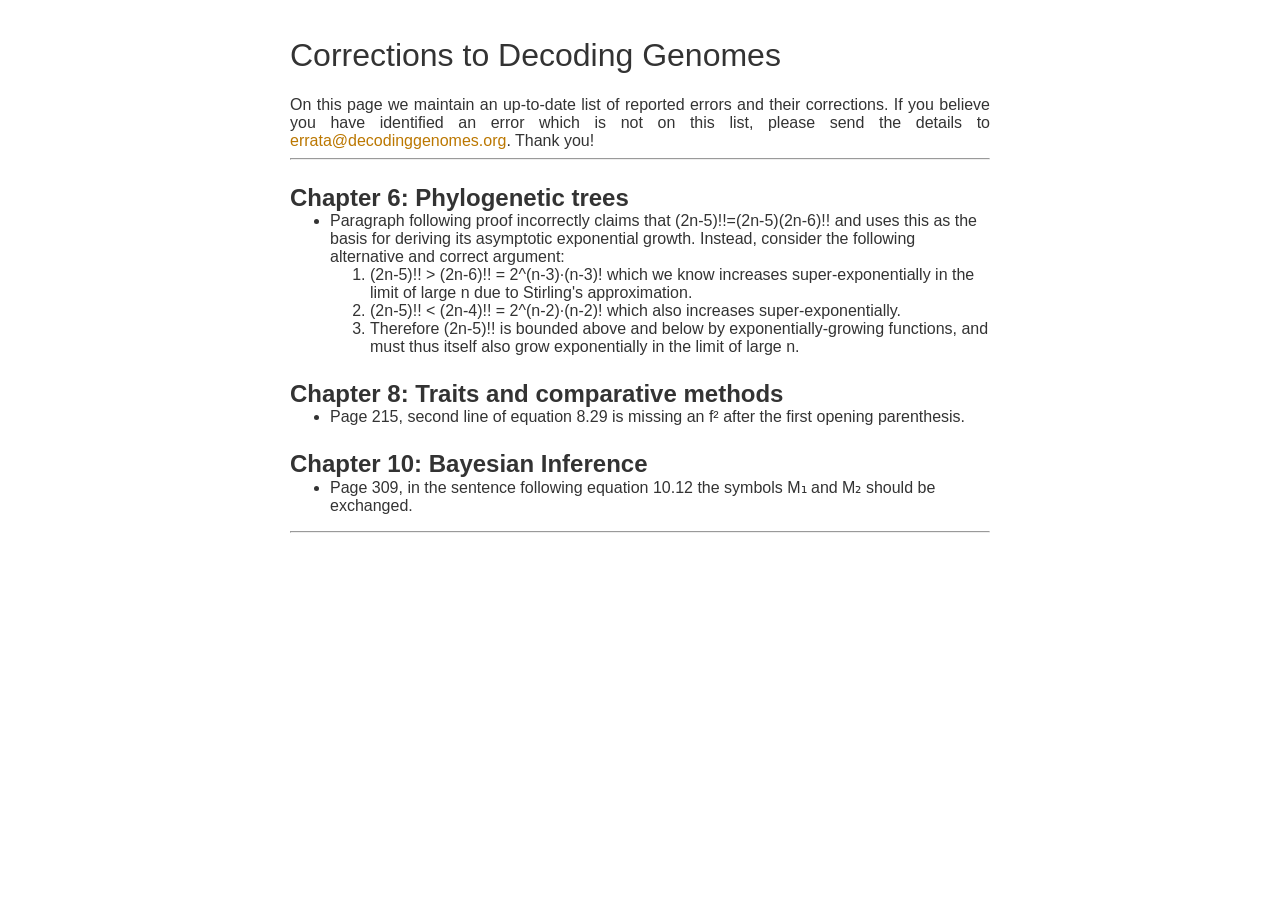
==== corrections.html @ 3d1a6eaf "Added errata." ====
<!DOCTYPE html>
<html>

  <head>
    <title>Corrections to Decoding Genomes: From Sequences to Phylodynamics</title>
    <meta charset="UTF-8">
    <meta name="viewport" content="with=device-width, initial-scale=1.0">
    <link rel="stylesheet" type="text/css" href="style.css">
  </head>

  <body>
    <h1>Corrections to Decoding Genomes</h1>

    <p>On this page we maintain an up-to-date list of reported errors and
    their corrections.  If you believe you have identified an error
    which is not on this list, please send the details
    to <a href="mailto:errata@decodinggenomes.org">errata@decodinggenomes.org</a>.
    Thank you!</p>

    <hr>

    <h2>Chapter 6: Phylogenetic trees</h2>
    <ul>
      <li>Paragraph following proof incorrectly claims that (2n-5)!!=(2n-5)(2n-6)!! and uses this as the basis for deriving its asymptotic exponential growth. Instead, consider the following alternative and correct argument:
        <ol><li>(2n-5)!! &gt; (2n-6)!! = 2^(n-3)·(n-3)! which we know increases super-exponentially in the limit of large n due to Stirling's approximation.
          <li> (2n-5)!! &lt; (2n-4)!! = 2^(n-2)·(n-2)! which also increases super-exponentially.</li>
          <li> Therefore (2n-5)!! is bounded above and below by exponentially-growing functions, and must thus itself also grow exponentially in the limit of large n. </li>
        </ol></li>
                                    
    </ul>

    <h2>Chapter 8: Traits and comparative methods</h2>
    <ul>
      <li>Page 215, second line of equation 8.29 is missing an f² after the first opening parenthesis.</li>
    </ul>

    <h2>Chapter 10: Bayesian Inference</h2>
    <ul>
      <li>Page 309, in the sentence following equation 10.12 the symbols M₁ and M₂ should be exchanged.</li>
    </ul>

    <hr>
  </body>

</html>
---- style.css ----
body {
    margin: 0 auto;
    padding: 1em;
    max-width: 700px;
    font-family: sans-serif;
    background-color: white;
    color: #333;
}

img#cover {
    width: 300px;
    border: solid 1px black;
    box-shadow: 10px 5px 5px grey;
}

img#qrcode {
    text-align: center;
    width: 150px;
    display: block;
    margin-left: auto;
    margin-right: auto;
}

@media (min-width: 700px) {
    img#cover {
        float: right;
        margin-left: 3em;
        margin-bottom: 2em;
    }
}

@media (max-width: 699px) {
    img {
        display: block;
        width: 80%;
        margin: 2em;
    }
}

div.authors {
    margin-bottom: 0.5em;
    font-weight: bold;
}

div.authors>i {
    font-weight: normal;
}

div.DOI {
    margin-top: 1em;
}

h1 {
    font-weight: normal;
}

h2 {
    margin-top: 1em;
    margin-bottom: 0em;
}

p {
    margin-top: 0.8em;
    margin-bottom: 0.5em;
    text-align: justify;
}

ul {
    margin-top: 0em;
}

a {
    color: #b70;
    text-decoration: none;
}

a:hover {
    text-decoration: underline;
}
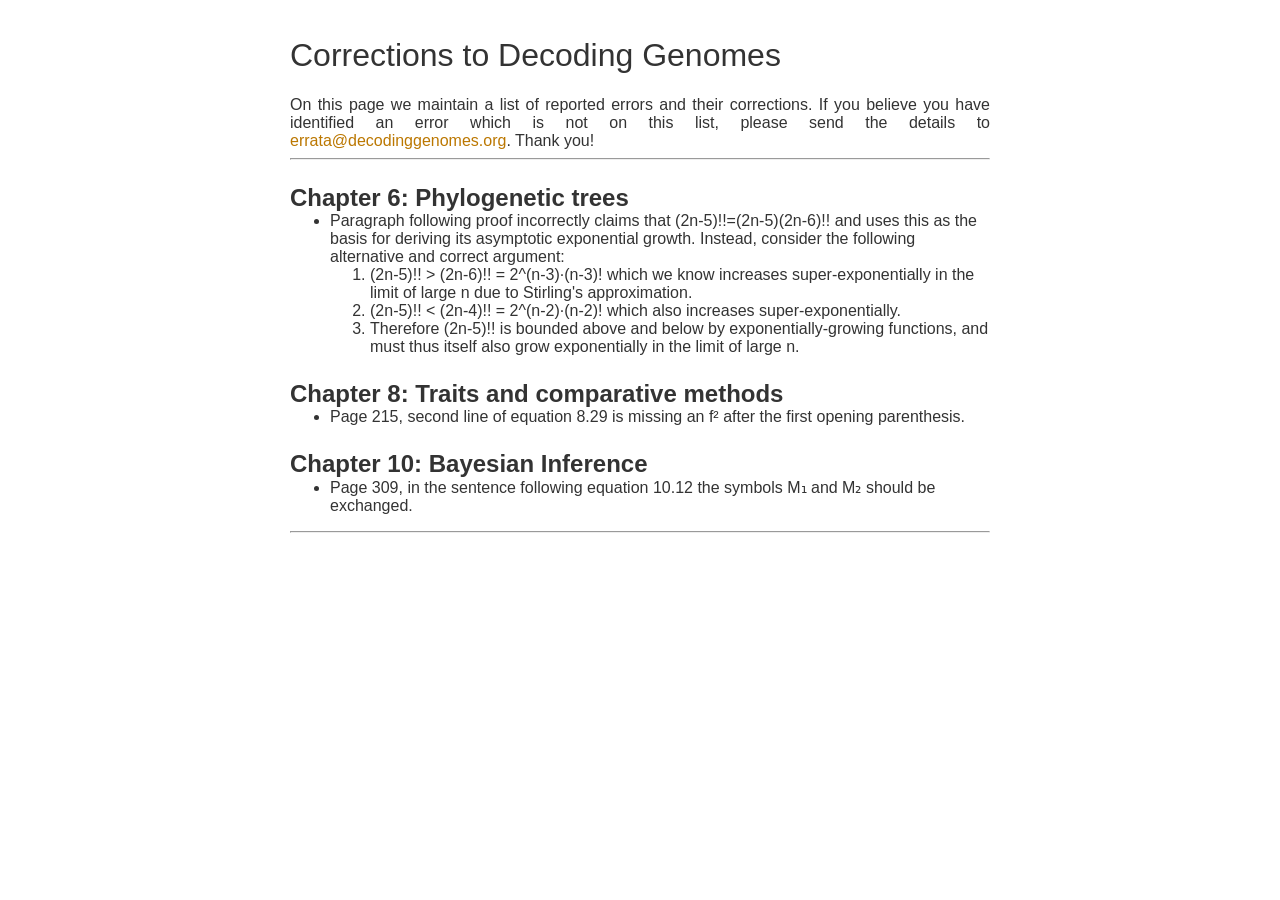
==== commit 06cb3176: "Wording change." ====
--- a/corrections.html
+++ b/corrections.html
@@ -11,7 +11,7 @@
   <body>
     <h1>Corrections to Decoding Genomes</h1>
 
-    <p>On this page we maintain an up-to-date list of reported errors and
+    <p>On this page we maintain a list of reported errors and
     their corrections.  If you believe you have identified an error
     which is not on this list, please send the details
     to <a href="mailto:errata@decodinggenomes.org">errata@decodinggenomes.org</a>.
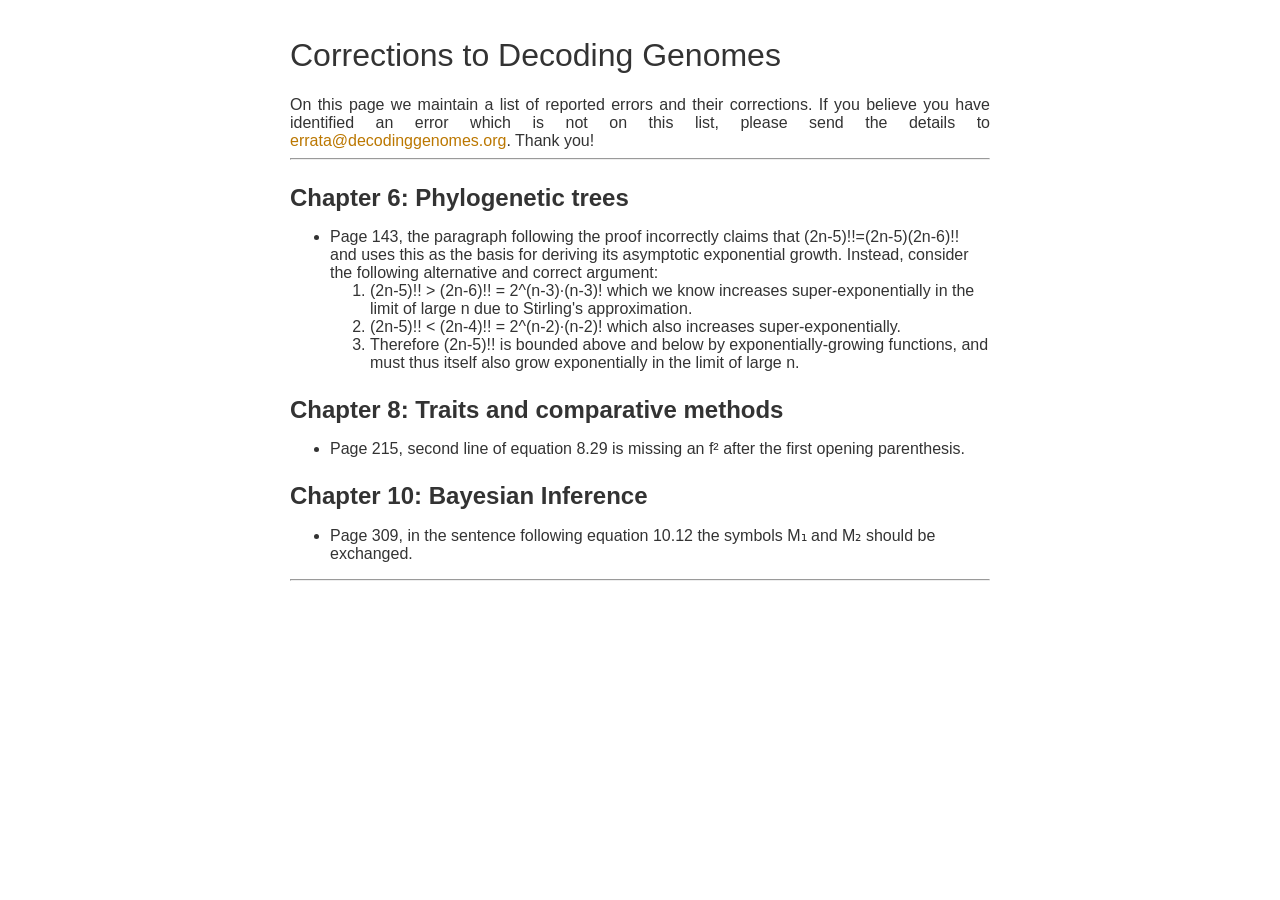
==== commit 0fbf53e5: "Style change." ====
--- a/corrections.html
+++ b/corrections.html
@@ -21,7 +21,7 @@
 
     <h2>Chapter 6: Phylogenetic trees</h2>
     <ul>
-      <li>Paragraph following proof incorrectly claims that (2n-5)!!=(2n-5)(2n-6)!! and uses this as the basis for deriving its asymptotic exponential growth. Instead, consider the following alternative and correct argument:
+      <li>Page 143, the paragraph following the proof incorrectly claims that (2n-5)!!=(2n-5)(2n-6)!! and uses this as the basis for deriving its asymptotic exponential growth. Instead, consider the following alternative and correct argument:
         <ol><li>(2n-5)!! &gt; (2n-6)!! = 2^(n-3)·(n-3)! which we know increases super-exponentially in the limit of large n due to Stirling's approximation.
           <li> (2n-5)!! &lt; (2n-4)!! = 2^(n-2)·(n-2)! which also increases super-exponentially.</li>
           <li> Therefore (2n-5)!! is bounded above and below by exponentially-growing functions, and must thus itself also grow exponentially in the limit of large n. </li>
--- a/style.css
+++ b/style.css
@@ -65,7 +65,7 @@
     text-align: justify;
 }
 
-ul {
+ul.hardcopy_list {
     margin-top: 0em;
 }
 
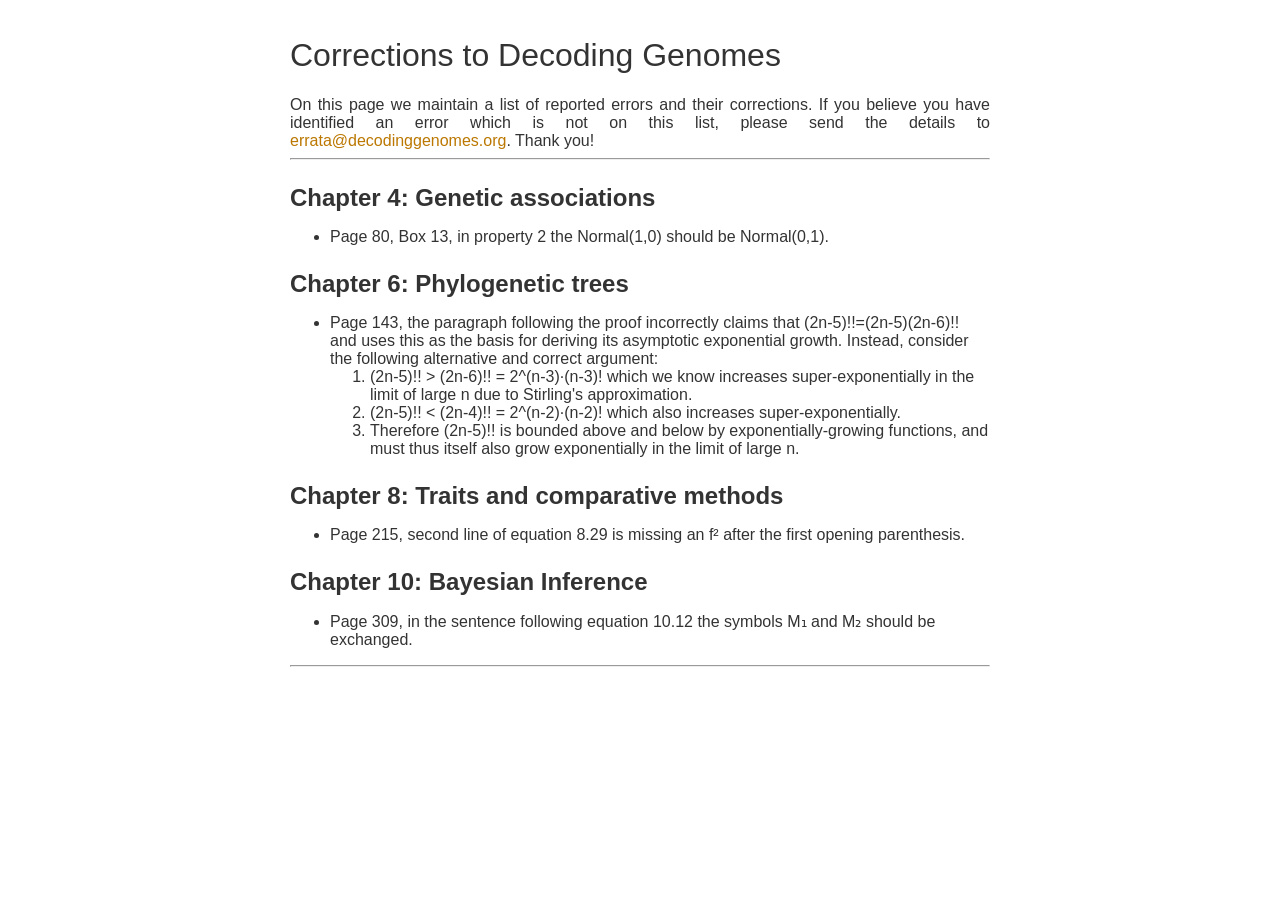
==== commit 2355fb25: "Added correction." ====
--- a/corrections.html
+++ b/corrections.html
@@ -18,6 +18,11 @@
     Thank you!</p>
 
     <hr>
+
+    <h2>Chapter 4: Genetic associations</h2>
+    <ul>
+      <li>Page 80, Box 13, in property 2 the Normal(1,0) should be Normal(0,1).</li>
+    </ul>
 
     <h2>Chapter 6: Phylogenetic trees</h2>
     <ul>
